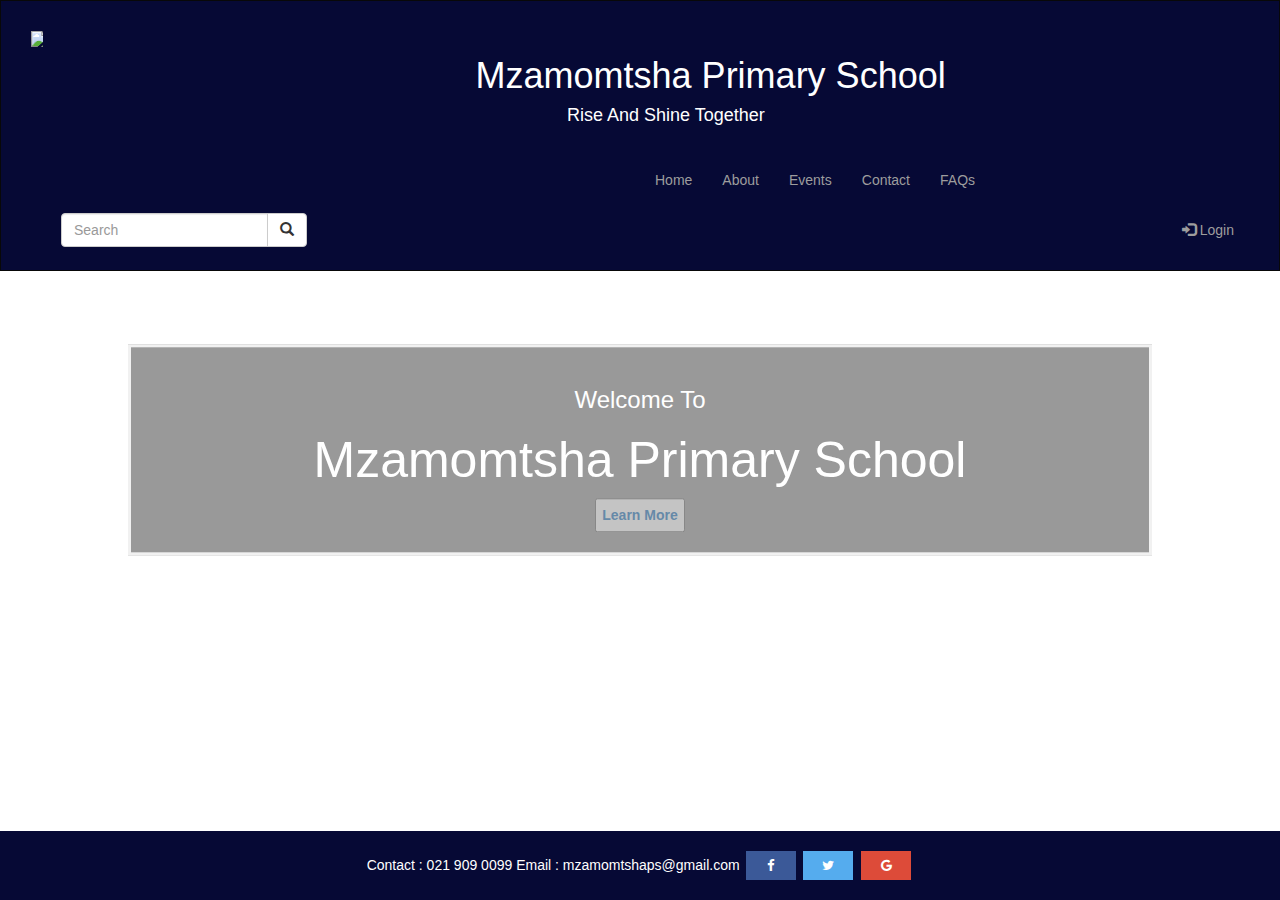
==== Index.html @ 266f7b22 "Add files via upload" ====
<!DOCTYPE html>
<html lang="en">
<head>
  <title>Bootstrap Example</title>
  <meta charset="utf-8">
  <meta name="viewport" content="width=device-width, initial-scale=1">
  <link rel="stylesheet" href="https://cdnjs.cloudflare.com/ajax/libs/font-awesome/4.7.0/css/font-awesome.min.css">
  <link rel="stylesheet" href="https://maxcdn.bootstrapcdn.com/bootstrap/3.4.1/css/bootstrap.min.css">

  <script src="https://ajax.googleapis.com/ajax/libs/jquery/3.6.3/jquery.min.js"></script>
  <script src="https://maxcdn.bootstrapcdn.com/bootstrap/3.4.1/js/bootstrap.min.js"></script>
  <style> 
  
  * {box-sizing: border-box;}

/* Button used to open the contact form - fixed at the bottom of the page */
.open-button {
  background-color: #555;
  color: white;
  padding: 16px 20px;
  border: none;
  cursor: pointer;
  opacity: 0.8;
  position: fixed;
  bottom: 23px;
  right: 28px;
  width: 280px;
}

/* The popup form - hidden by default */
.form-popup {
  display: none;
  position: fixed;
  bottom: 0;
  right: 15px;
  border: 3px solid #f1f1f1;
  z-index: 9;
}

/* Add styles to the form container */
.form-container {
  max-width: 300px;
  padding: 10px;
  background-color: white;
}

/* Full-width input fields */
.form-container input[type=text], .form-container input[type=password] {
  width: 100%;
  padding: 15px;
  margin: 5px 0 22px 0;
  border: none;
  background: #f1f1f1;
}

/* When the inputs get focus, do something */
.form-container input[type=text]:focus, .form-container input[type=password]:focus {
  background-color: #ddd;
  outline: none;
}

/* Set a style for the submit/login button */
.form-container .btn {
  background-color: #044caa;
  color: white;
  padding: 16px 20px;
  border: none;
  cursor: pointer;
  width: 100%;
  margin-bottom:10px;
  opacity: 0.8;
}

/* Add a red background color to the cancel button */
.form-container .cancel {
  background-color: red;
}

/* Add some hover effects to buttons */
.form-container .btn:hover, .open-button:hover {
  opacity: 1;
}
  
    /* Remove the navbar's default margin-bottom and rounded borders */ 
    .navbar {
      margin-bottom: 0;
      border-radius: 0;
      height: 10%;
    }
    
    /* Set height of the grid so .sidenav can be 100% (adjust as needed) */
    .row.content {height: 450px}
    
    /* Set gray background color and 100% height */
    .sidenav {
      padding-top: 20px;
      background-color: #f1f1f1;
      height: 100%;
    }
    
    /* Set black background color, white text and some padding */
    footer, .navbar {
      background-color: rgb(6, 9, 53);
      color: white;
      padding: 15px;
      width: 100%;
    }
    
    /* On small screens, set height to 'auto' for sidenav and grid */
    @media screen and (max-width: 767px) {
      .sidenav, .bg-text {
        height: auto;
        padding: 15px;
      }
      .row.content {height:auto;} 
    }
    .fa {
 padding: 8px;
 font-size: 13px;
 width: 50px;
 text-align: center;
 text-decoration: none;
 margin: 5px 2px;
}

.fa:hover {
   opacity: 0.7;
}

    .fa-facebook {
 background: #3B5998;
 color: white;
}

.fa-twitter {
 background: #55ACEE;
 color: white;
}

.fa-google {
 background: #dd4b39;
 color: white;
}


body {
  background-image: url('./Pictures/NewGen1.jpg');
  background-repeat: no-repeat;
  background-attachment: fixed;  
  background-size: cover;

}

footer{
  position: absolute;
  bottom: 0;
}
/* Position text in the middle of the page/image */
.bg-text {
  background-color: rgb(0,0,0); /* Fallback color */
  background-color: rgba(0,0,0, 0.4); /* Black w/opacity/see-through */
  color: white;
  font-weight: bold;
  border: 3px solid #f1f1f1;
  position: absolute;
  top: 50%;
  left: 50%;
  transform: translate(-50%, -50%);
  z-index: 2;
  width: 80%;
  padding: 20px;
  text-align: center;
}
button {
  color:rgb(141, 70, 70);
  padding: 5px;
}

button.first{
  opacity:0.5;
  
}



  </style>
</head>
<body >

<nav class="navbar navbar-inverse">
    <div class="navbar-header text-center">
      
      <button type="button" class="navbar-toggle" data-toggle="collapse" data-target="#myNavbar">
        <span class="icon-bar"></span>
        <span class="icon-bar"></span>
        <span class="icon-bar"></span>                        
      </button> 
      
      <a class="navbar-brand"  href="Index.html"><img src="./Pictures/logo-removebg-preview.png" style="width:75%;"></a>
    </div>
  <div class="container-fluid">
  
    <br>
    <h1  style="margin-left:36.5%;" >  Mzamomtsha Primary School</h1>
    <h4  style="margin-left:44%;" >  Rise And Shine Together</h4>
    <div class="collapse navbar-collapse" id="myNavbar">
      <br>
      <ul class="nav navbar-nav" style="margin-left:50%;">
        <li ><a href="Home.html">Home</a></li>
        <li><a href="About.html">About</a></li>
        <li><a href="Events.html">Events</a></li>
        <li><a href="Contact.html">Contact</a></li>
        <li><a href="FAQs.html">FAQs</a></li>
      </ul>
       <form class="navbar-form navbar-left" action="/action_page.php">
      <div class="input-group">
        <input type="text" class="form-control" placeholder="Search" name="search">
        <div class="input-group-btn">
          <button class="btn btn-default" type="submit">
            <i class="glyphicon glyphicon-search"></i>
          </button>
        </div>
      </div>
    </form>
      <ul class="nav navbar-nav navbar-right">
        <li><a href="#" onclick="openForm()"><span class="glyphicon glyphicon-log-in"></span> Login</a></li>
      </ul>
    </div>
  </div>
</nav>

<div class="form-popup" id="myForm">
  <form action="/action_page.php" class="form-container">
    <h1>Login</h1>

    <label for="email"><b>Email</b></label>
    <input type="text" placeholder="Enter Email" name="email" required>

    <label for="psw"><b>Password</b></label>
    <input type="password" placeholder="Enter Password" name="psw" required>

    <button type="submit" class="btn">Login</button>
    <button type="button" class="btn cancel" onclick="closeForm()">Close</button>
    <label>
      <input type="checkbox" checked="checked" name="remember"> Remember me
    </label><br>
    <button type="submit" class="btn"><a href="Signup.html">Sign Up</a></button>
    <span class="psw">Forgot <a href="#">password?</a></span>
  </div>
  </form>
</div>

<div class="container-fluid text-center">  
    
    <div class="bg-text">
      <h3>Welcome To</h3>
      <h1 style="font-size:50px">Mzamomtsha Primary School</h1>
      <button class="first"><a href="Home.html">Learn More</a></button>
    </div>
</div>


<footer class="container-fluid text-center">
 
    <span>Contact : 021 909 0099</span>
    <span>Email : mzamomtshaps@gmail.com</span>



<a href="https://www.facebook.com" class="fa fa-facebook"></a>
<a href="https://www.twitter.com" class="fa fa-twitter"></a>
<a href="https://www.google.com" class="fa fa-google"></a>
</footer>

<script>
  function openForm() {
    document.getElementById("myForm").style.display = "block";
  }
  
  function closeForm() {
    document.getElementById("myForm").style.display = "none";
  }
  </script>

</body>

</html>
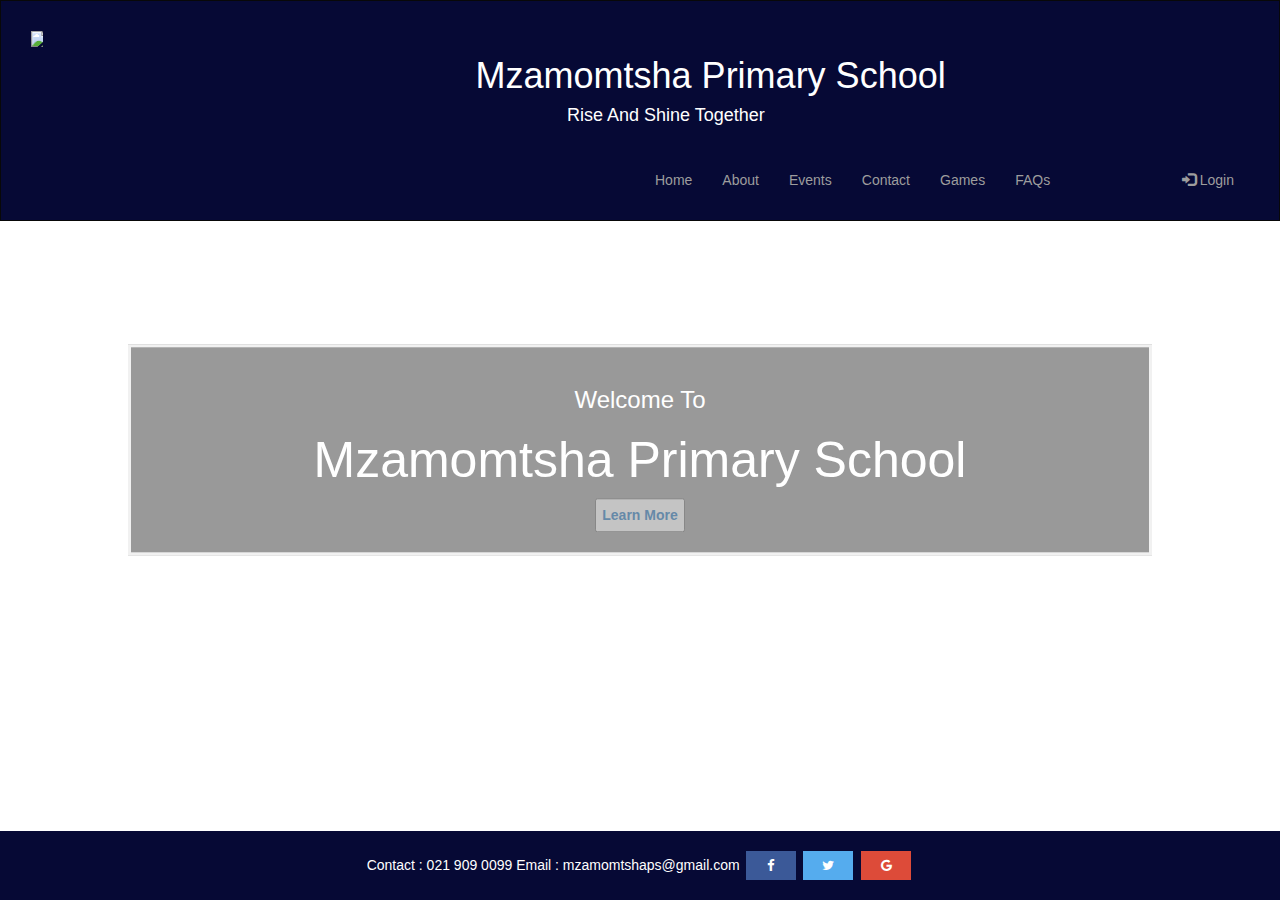
==== commit b6037cfa: "Update Index.html" ====
--- a/Index.html
+++ b/Index.html
@@ -144,7 +144,7 @@
 
 
 body {
-  background-image: url('./Pictures/NewGen1.jpg');
+  background-image: url('Pictures/NewGen1.jpg');
   background-repeat: no-repeat;
   background-attachment: fixed;  
   background-size: cover;
@@ -196,7 +196,7 @@
         <span class="icon-bar"></span>                        
       </button> 
       
-      <a class="navbar-brand"  href="Index.html"><img src="./Pictures/logo-removebg-preview.png" style="width:75%;"></a>
+      <a class="navbar-brand"  href="Index.html"><img src="Pictures/logo-removebg-preview.png" style="width:75%;"></a>
     </div>
   <div class="container-fluid">
   
@@ -210,9 +210,10 @@
         <li><a href="About.html">About</a></li>
         <li><a href="Events.html">Events</a></li>
         <li><a href="Contact.html">Contact</a></li>
+        <li><a href="Games.html">Games</a></li>
         <li><a href="FAQs.html">FAQs</a></li>
       </ul>
-       <form class="navbar-form navbar-left" action="/action_page.php">
+       <!-- <form class="navbar-form navbar-left" action="/action_page.php">
       <div class="input-group">
         <input type="text" class="form-control" placeholder="Search" name="search">
         <div class="input-group-btn">
@@ -221,7 +222,7 @@
           </button>
         </div>
       </div>
-    </form>
+    </form> -->
       <ul class="nav navbar-nav navbar-right">
         <li><a href="#" onclick="openForm()"><span class="glyphicon glyphicon-log-in"></span> Login</a></li>
       </ul>
